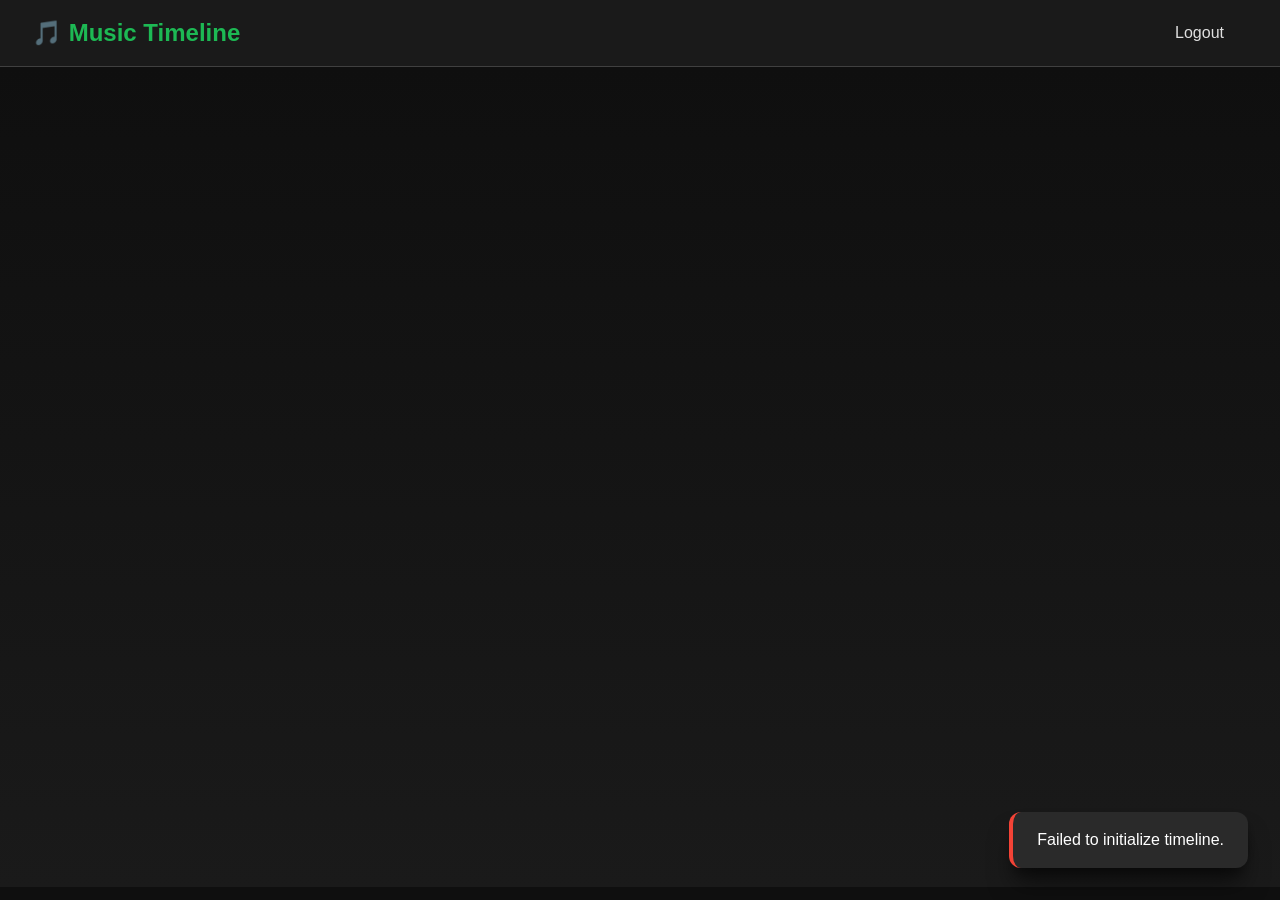
==== timeline.html @ 718a0abc "first commit" ====
<!DOCTYPE html>
<html lang="en">
<head>
  <meta charset="UTF-8">
  <meta name="viewport" content="width=device-width, initial-scale=1.0">
  <title>Music Timeline</title>

  <!-- Stylesheets -->
  <link rel="stylesheet" href="css/variables.css">
  <link rel="stylesheet" href="css/main.css">
  <link rel="stylesheet" href="css/timeline.css">

  <!-- Firebase SDK -->
  <script src="https://www.gstatic.com/firebasejs/9.22.0/firebase-app-compat.js"></script>
  <script src="https://www.gstatic.com/firebasejs/9.22.0/firebase-auth-compat.js"></script>
  <script src="https://www.gstatic.com/firebasejs/9.22.0/firebase-firestore-compat.js"></script>
</head>
<body>

  <!-- Header -->
  <header class="header">
    <h1 class="header-title">🎵 Music Timeline</h1>

    <div class="header-actions">
      <!-- Add Album Button (hidden for guests) -->
      <a href="admin.html" id="addAlbumButton" class="btn btn-primary write-control" style="display: none;">
        + Add Album
      </a>

      <!-- User Info (hidden for guests) -->
      <div id="userInfo" class="user-info" style="display: none;">
        <span>👤 <span id="userName"></span></span>
      </div>

      <!-- Logout Button -->
      <button id="logoutButton" class="btn btn-ghost">
        Logout
      </button>
    </div>
  </header>

  <!-- Guest Mode Banner -->
  <div id="guestBanner" class="guest-banner hidden">
    <p>👁️ You're in <strong>read-only mode</strong>. Log in to add albums and comments.</p>
  </div>

  <!-- Timeline Container -->
  <div class="timeline-wrapper">
    <div class="timeline-container" id="timelineContainer">
      <!-- Timeline Canvas (dynamically generated) -->
      <div class="timeline-canvas" id="timelineCanvas">
        <!-- Year markers and album markers will be added here by JavaScript -->
      </div>
    </div>

    <!-- Timeline Controls -->
    <div class="timeline-controls">
      <button class="timeline-control-btn" id="jumpToTodayBtn" title="Jump to current date">
        📍 Today
      </button>
      <button class="timeline-control-btn" id="zoomOutBtn" title="Show more years (coming soon)" disabled>
        🔍 Zoom
      </button>
    </div>
  </div>

  <!-- Loading State -->
  <div id="loadingState" class="loading-overlay">
    <div class="spinner"></div>
    <p>Loading timeline...</p>
  </div>

  <!-- Empty State (shown when no albums) -->
  <div id="emptyState" class="empty-state hidden">
    <div class="empty-state-icon">🎵</div>
    <h2>No albums yet</h2>
    <p>Start building your musical journey by adding your first album!</p>
    <a href="admin.html" class="btn btn-primary write-control">+ Add Your First Album</a>
  </div>

  <!-- Album Hover Preview (tooltip) -->
  <div id="albumPreview" class="album-preview hidden">
    <img id="previewImage" src="" alt="">
    <div class="preview-info">
      <h3 id="previewTitle"></h3>
      <p id="previewDate"></p>
    </div>
  </div>

  <!-- Scripts -->
  <script src="js/firebase-config.js"></script>
  <script src="js/utils.js"></script>
  <script src="js/auth.js"></script>
  <script src="js/timeline.js"></script>

</body>
</html>
---- css/variables.css ----
/* Design Tokens - Music Timeline Dark Theme */

:root {
  /* Colors - Dark Theme */
  --color-bg-primary: #0f0f0f;
  --color-bg-secondary: #1a1a1a;
  --color-surface: #252525;
  --color-surface-elevated: #2a2a2a;
  --color-surface-hover: #333333;

  --color-text-primary: #ffffff;
  --color-text-secondary: #e0e0e0;
  --color-text-muted: #a0a0a0;
  --color-text-disabled: #666666;

  --color-accent-primary: #1db954;      /* Spotify green */
  --color-accent-secondary: #1ed760;
  --color-accent-hover: #1fdf64;

  --color-timeline-axis: #404040;
  --color-timeline-marker: #808080;
  --color-album-marker: #1db954;
  --color-album-marker-hover: #1fdf64;

  --color-error: #f44336;
  --color-success: #1db954;
  --color-warning: #ff9800;
  --color-info: #2196f3;

  /* Spacing - 8px base grid */
  --space-xs: 4px;
  --space-sm: 8px;
  --space-md: 16px;
  --space-lg: 24px;
  --space-xl: 32px;
  --space-2xl: 48px;
  --space-3xl: 64px;

  /* Typography */
  --font-family-primary: -apple-system, BlinkMacSystemFont, "Segoe UI", Roboto,
                         "Helvetica Neue", Arial, sans-serif;
  --font-family-display: "Poppins", var(--font-family-primary);

  --font-size-xs: 12px;
  --font-size-sm: 14px;
  --font-size-base: 16px;
  --font-size-lg: 18px;
  --font-size-xl: 24px;
  --font-size-2xl: 32px;
  --font-size-3xl: 48px;

  --font-weight-normal: 400;
  --font-weight-medium: 500;
  --font-weight-semibold: 600;
  --font-weight-bold: 700;

  --line-height-tight: 1.2;
  --line-height-normal: 1.5;
  --line-height-relaxed: 1.75;

  /* Border Radius */
  --radius-sm: 4px;
  --radius-md: 8px;
  --radius-lg: 12px;
  --radius-xl: 16px;
  --radius-full: 9999px;

  /* Shadows */
  --shadow-sm: 0 1px 2px 0 rgba(0, 0, 0, 0.5);
  --shadow-md: 0 4px 6px -1px rgba(0, 0, 0, 0.5),
               0 2px 4px -1px rgba(0, 0, 0, 0.3);
  --shadow-lg: 0 10px 15px -3px rgba(0, 0, 0, 0.5),
               0 4px 6px -2px rgba(0, 0, 0, 0.3);
  --shadow-xl: 0 20px 25px -5px rgba(0, 0, 0, 0.5),
               0 10px 10px -5px rgba(0, 0, 0, 0.3);

  /* Transitions */
  --transition-fast: 150ms ease-in-out;
  --transition-base: 250ms ease-in-out;
  --transition-slow: 350ms ease-in-out;

  /* Z-index layers */
  --z-base: 1;
  --z-dropdown: 100;
  --z-sticky: 200;
  --z-overlay: 300;
  --z-modal: 400;
  --z-toast: 500;

  /* Timeline specific */
  --timeline-year-width: 1200px;
  --timeline-month-width: 100px;
  --timeline-height: 600px;
  --timeline-axis-height: 80px;
  --album-marker-size: 48px;
  --album-marker-size-hover: 64px;

  /* Album card */
  --album-cover-size: 300px;
  --album-cover-size-sm: 200px;
  --album-cover-size-xs: 100px;

  /* Rating stars */
  --star-size: 24px;
  --star-color: #ffd700;
  --star-color-empty: #404040;
}

/* Optional: Light theme (for future implementation) */
[data-theme="light"] {
  --color-bg-primary: #ffffff;
  --color-bg-secondary: #f5f5f5;
  --color-surface: #ffffff;
  --color-surface-elevated: #fafafa;
  --color-surface-hover: #f0f0f0;

  --color-text-primary: #000000;
  --color-text-secondary: #1a1a1a;
  --color-text-muted: #666666;
  --color-text-disabled: #a0a0a0;

  --color-timeline-axis: #e0e0e0;
  --color-timeline-marker: #808080;

  --shadow-sm: 0 1px 2px 0 rgba(0, 0, 0, 0.05);
  --shadow-md: 0 4px 6px -1px rgba(0, 0, 0, 0.1),
               0 2px 4px -1px rgba(0, 0, 0, 0.06);
  --shadow-lg: 0 10px 15px -3px rgba(0, 0, 0, 0.1),
               0 4px 6px -2px rgba(0, 0, 0, 0.05);
  --shadow-xl: 0 20px 25px -5px rgba(0, 0, 0, 0.1),
               0 10px 10px -5px rgba(0, 0, 0, 0.04);
}
---- css/main.css ----
/* Global Styles & Reset */

* {
  margin: 0;
  padding: 0;
  box-sizing: border-box;
}

html {
  font-size: 16px;
  -webkit-font-smoothing: antialiased;
  -moz-osx-font-smoothing: grayscale;
}

body {
  font-family: var(--font-family-primary);
  font-size: var(--font-size-base);
  line-height: var(--line-height-normal);
  color: var(--color-text-primary);
  background-color: var(--color-bg-primary);
  overflow-x: hidden;
}

/* Typography */
h1, h2, h3, h4, h5, h6 {
  font-weight: var(--font-weight-semibold);
  line-height: var(--line-height-tight);
  margin-bottom: var(--space-md);
}

h1 { font-size: var(--font-size-3xl); }
h2 { font-size: var(--font-size-2xl); }
h3 { font-size: var(--font-size-xl); }
h4 { font-size: var(--font-size-lg); }
h5 { font-size: var(--font-size-base); }
h6 { font-size: var(--font-size-sm); }

p {
  margin-bottom: var(--space-md);
}

a {
  color: var(--color-accent-primary);
  text-decoration: none;
  transition: color var(--transition-fast);
}

a:hover {
  color: var(--color-accent-hover);
}

/* Buttons */
button, .btn {
  font-family: var(--font-family-primary);
  font-size: var(--font-size-base);
  font-weight: var(--font-weight-medium);
  padding: var(--space-sm) var(--space-lg);
  border: none;
  border-radius: var(--radius-md);
  cursor: pointer;
  transition: all var(--transition-fast);
  display: inline-flex;
  align-items: center;
  justify-content: center;
  gap: var(--space-sm);
}

.btn-primary {
  background-color: var(--color-accent-primary);
  color: var(--color-text-primary);
}

.btn-primary:hover {
  background-color: var(--color-accent-hover);
  transform: translateY(-1px);
  box-shadow: var(--shadow-md);
}

.btn-primary:active {
  transform: translateY(0);
}

.btn-secondary {
  background-color: var(--color-surface);
  color: var(--color-text-primary);
  border: 1px solid var(--color-timeline-axis);
}

.btn-secondary:hover {
  background-color: var(--color-surface-hover);
}

.btn-ghost {
  background-color: transparent;
  color: var(--color-text-secondary);
}

.btn-ghost:hover {
  background-color: var(--color-surface);
}

.btn-danger {
  background-color: var(--color-error);
  color: var(--color-text-primary);
}

.btn-danger:hover {
  background-color: #d32f2f;
}

button:disabled, .btn:disabled {
  opacity: 0.5;
  cursor: not-allowed;
  transform: none;
}

/* Inputs */
input, textarea, select {
  font-family: var(--font-family-primary);
  font-size: var(--font-size-base);
  padding: var(--space-sm) var(--space-md);
  background-color: var(--color-surface);
  color: var(--color-text-primary);
  border: 1px solid var(--color-timeline-axis);
  border-radius: var(--radius-md);
  transition: all var(--transition-fast);
  width: 100%;
}

input:focus, textarea:focus, select:focus {
  outline: none;
  border-color: var(--color-accent-primary);
  box-shadow: 0 0 0 3px rgba(29, 185, 84, 0.1);
}

input::placeholder, textarea::placeholder {
  color: var(--color-text-disabled);
}

textarea {
  resize: vertical;
  min-height: 100px;
}

/* Form Groups */
.form-group {
  margin-bottom: var(--space-lg);
}

.form-label {
  display: block;
  font-size: var(--font-size-sm);
  font-weight: var(--font-weight-medium);
  color: var(--color-text-secondary);
  margin-bottom: var(--space-xs);
}

.form-error {
  font-size: var(--font-size-sm);
  color: var(--color-error);
  margin-top: var(--space-xs);
}

/* Cards */
.card {
  background-color: var(--color-surface);
  border-radius: var(--radius-lg);
  padding: var(--space-lg);
  box-shadow: var(--shadow-md);
}

.card-elevated {
  background-color: var(--color-surface-elevated);
  box-shadow: var(--shadow-lg);
}

/* Header */
.header {
  background-color: var(--color-bg-secondary);
  padding: var(--space-md) var(--space-xl);
  display: flex;
  justify-content: space-between;
  align-items: center;
  border-bottom: 1px solid var(--color-timeline-axis);
  position: sticky;
  top: 0;
  z-index: var(--z-sticky);
}

.header-title {
  font-size: var(--font-size-xl);
  font-weight: var(--font-weight-bold);
  color: var(--color-accent-primary);
  margin: 0;
}

.header-actions {
  display: flex;
  align-items: center;
  gap: var(--space-md);
}

.user-info {
  display: flex;
  align-items: center;
  gap: var(--space-sm);
  font-size: var(--font-size-sm);
  color: var(--color-text-secondary);
}

/* Loading Spinner */
.spinner {
  width: 40px;
  height: 40px;
  border: 4px solid var(--color-surface);
  border-top-color: var(--color-accent-primary);
  border-radius: 50%;
  animation: spin 0.8s linear infinite;
}

@keyframes spin {
  to { transform: rotate(360deg); }
}

.loading-container {
  display: flex;
  justify-content: center;
  align-items: center;
  min-height: 200px;
}

/* Toast Notifications */
.toast {
  position: fixed;
  bottom: var(--space-xl);
  right: var(--space-xl);
  background-color: var(--color-surface-elevated);
  color: var(--color-text-primary);
  padding: var(--space-md) var(--space-lg);
  border-radius: var(--radius-lg);
  box-shadow: var(--shadow-xl);
  z-index: var(--z-toast);
  animation: slideIn 0.3s ease-out;
  max-width: 400px;
}

.toast.success {
  border-left: 4px solid var(--color-success);
}

.toast.error {
  border-left: 4px solid var(--color-error);
}

.toast.info {
  border-left: 4px solid var(--color-info);
}

@keyframes slideIn {
  from {
    transform: translateX(400px);
    opacity: 0;
  }
  to {
    transform: translateX(0);
    opacity: 1;
  }
}

/* Modal */
.modal-overlay {
  position: fixed;
  top: 0;
  left: 0;
  right: 0;
  bottom: 0;
  background-color: rgba(0, 0, 0, 0.8);
  display: flex;
  justify-content: center;
  align-items: center;
  z-index: var(--z-modal);
  animation: fadeIn 0.2s ease-out;
}

.modal {
  background-color: var(--color-surface-elevated);
  border-radius: var(--radius-xl);
  padding: var(--space-xl);
  max-width: 600px;
  width: 90%;
  max-height: 90vh;
  overflow-y: auto;
  box-shadow: var(--shadow-xl);
  animation: slideUp 0.3s ease-out;
}

@keyframes fadeIn {
  from { opacity: 0; }
  to { opacity: 1; }
}

@keyframes slideUp {
  from {
    transform: translateY(50px);
    opacity: 0;
  }
  to {
    transform: translateY(0);
    opacity: 1;
  }
}

.modal-header {
  display: flex;
  justify-content: space-between;
  align-items: center;
  margin-bottom: var(--space-lg);
}

.modal-close {
  background: none;
  border: none;
  color: var(--color-text-muted);
  font-size: var(--font-size-xl);
  cursor: pointer;
  padding: 0;
  width: 32px;
  height: 32px;
  display: flex;
  align-items: center;
  justify-content: center;
  border-radius: var(--radius-md);
}

.modal-close:hover {
  background-color: var(--color-surface-hover);
  color: var(--color-text-primary);
}

/* Utility Classes */
.text-center { text-align: center; }
.text-muted { color: var(--color-text-muted); }
.text-error { color: var(--color-error); }
.text-success { color: var(--color-success); }

.mb-sm { margin-bottom: var(--space-sm); }
.mb-md { margin-bottom: var(--space-md); }
.mb-lg { margin-bottom: var(--space-lg); }
.mb-xl { margin-bottom: var(--space-xl); }

.mt-sm { margin-top: var(--space-sm); }
.mt-md { margin-top: var(--space-md); }
.mt-lg { margin-top: var(--space-lg); }
.mt-xl { margin-top: var(--space-xl); }

.hidden { display: none; }
.flex { display: flex; }
.flex-center {
  display: flex;
  justify-content: center;
  align-items: center;
}

/* Scrollbar Styling (for webkit browsers) */
::-webkit-scrollbar {
  width: 12px;
  height: 12px;
}

::-webkit-scrollbar-track {
  background: var(--color-bg-secondary);
}

::-webkit-scrollbar-thumb {
  background: var(--color-timeline-axis);
  border-radius: var(--radius-md);
}

::-webkit-scrollbar-thumb:hover {
  background: var(--color-timeline-marker);
}

/* Responsive */
@media (max-width: 768px) {
  html {
    font-size: 14px;
  }

  .header {
    padding: var(--space-sm) var(--space-md);
  }

  .header-title {
    font-size: var(--font-size-lg);
  }

  .toast {
    bottom: var(--space-md);
    right: var(--space-md);
    left: var(--space-md);
  }
}
---- css/timeline.css ----
/* Timeline Page Styles */

body {
  overflow: hidden;
}

.timeline-wrapper {
  height: calc(100vh - 80px); /* Full height minus header */
  position: relative;
  background: linear-gradient(180deg, var(--color-bg-primary) 0%, var(--color-bg-secondary) 100%);
}

/* Guest Banner */
.guest-banner {
  background-color: var(--color-surface);
  border-bottom: 2px solid var(--color-accent-primary);
  padding: var(--space-md) var(--space-xl);
  text-align: center;
  font-size: var(--font-size-sm);
  color: var(--color-text-secondary);
}

.guest-banner strong {
  color: var(--color-accent-primary);
}

/* Timeline Container */
.timeline-container {
  width: 100%;
  height: 100%;
  overflow-x: auto;
  overflow-y: hidden;
  position: relative;
  cursor: grab;
}

.timeline-container:active {
  cursor: grabbing;
}

.timeline-container::-webkit-scrollbar {
  height: 8px;
}

/* Timeline Canvas */
.timeline-canvas {
  position: relative;
  height: 100%;
  min-width: max-content;
  padding: var(--space-3xl) var(--space-xl);
}

/* Timeline Axis */
.timeline-axis {
  position: absolute;
  top: 50%;
  left: 0;
  right: 0;
  height: 2px;
  background-color: var(--color-timeline-axis);
  transform: translateY(-50%);
  pointer-events: none;
}

/* Year Markers */
.year-marker {
  position: absolute;
  top: 50%;
  transform: translateY(-50%);
  display: flex;
  flex-direction: column;
  align-items: center;
  pointer-events: none;
}

.year-marker-line {
  width: 2px;
  height: 60px;
  background-color: var(--color-timeline-marker);
  margin-bottom: var(--space-sm);
}

.year-marker-label {
  font-size: var(--font-size-lg);
  font-weight: var(--font-weight-bold);
  color: var(--color-text-secondary);
  text-shadow: 0 2px 4px rgba(0, 0, 0, 0.5);
}

/* Month Markers (subtle) */
.month-marker {
  position: absolute;
  top: 50%;
  transform: translateY(-50%);
  width: 1px;
  height: 20px;
  background-color: rgba(128, 128, 128, 0.3);
  pointer-events: none;
}

/* Album Markers */
.album-marker {
  position: absolute;
  top: 50%;
  width: var(--album-marker-size);
  height: var(--album-marker-size);
  border-radius: 50%;
  background-color: var(--color-surface-elevated);
  border: 3px solid var(--color-album-marker);
  cursor: pointer;
  transition: all var(--transition-base);
  display: flex;
  align-items: center;
  justify-content: center;
  overflow: hidden;
  box-shadow: var(--shadow-md);
  transform: translate(-50%, -50%);
}

.album-marker:hover {
  width: var(--album-marker-size-hover);
  height: var(--album-marker-size-hover);
  border-color: var(--color-album-marker-hover);
  box-shadow: var(--shadow-xl);
  z-index: 10;
}

.album-marker img {
  width: 100%;
  height: 100%;
  object-fit: cover;
}

.album-marker.no-image {
  background: linear-gradient(135deg, var(--color-accent-primary) 0%, var(--color-accent-secondary) 100%);
  font-size: var(--font-size-xl);
}

/* Multiple Albums Indicator */
.album-marker-group {
  position: absolute;
  top: 50%;
  transform: translate(-50%, -50%);
}

.album-count-badge {
  position: absolute;
  top: -8px;
  right: -8px;
  background-color: var(--color-error);
  color: white;
  border-radius: var(--radius-full);
  width: 24px;
  height: 24px;
  display: flex;
  align-items: center;
  justify-content: center;
  font-size: var(--font-size-xs);
  font-weight: var(--font-weight-bold);
  border: 2px solid var(--color-bg-primary);
  z-index: 11;
}

/* Stacked albums (when multiple at same date) */
.album-marker-group:hover .album-marker {
  transform: translate(-50%, -50%);
}

.album-marker-group .album-marker:nth-child(2) {
  margin-top: 10px;
}

.album-marker-group .album-marker:nth-child(3) {
  margin-top: 20px;
}

.album-marker-group .album-marker:nth-child(4) {
  margin-top: 30px;
}

.album-marker-group:hover .album-marker:nth-child(2) {
  margin-top: 60px;
}

.album-marker-group:hover .album-marker:nth-child(3) {
  margin-top: 120px;
}

.album-marker-group:hover .album-marker:nth-child(4) {
  margin-top: 180px;
}

/* Album Preview Tooltip */
.album-preview {
  position: fixed;
  background-color: var(--color-surface-elevated);
  border-radius: var(--radius-lg);
  padding: var(--space-md);
  box-shadow: var(--shadow-xl);
  z-index: var(--z-modal);
  pointer-events: none;
  max-width: 250px;
  border: 1px solid var(--color-timeline-axis);
}

.album-preview img {
  width: 100%;
  height: 200px;
  object-fit: cover;
  border-radius: var(--radius-md);
  margin-bottom: var(--space-sm);
}

.preview-info h3 {
  font-size: var(--font-size-base);
  margin-bottom: var(--space-xs);
  color: var(--color-text-primary);
}

.preview-info p {
  font-size: var(--font-size-sm);
  color: var(--color-text-muted);
  margin: 0;
}

/* Timeline Controls */
.timeline-controls {
  position: absolute;
  bottom: var(--space-xl);
  right: var(--space-xl);
  display: flex;
  gap: var(--space-sm);
  z-index: var(--z-sticky);
}

.timeline-control-btn {
  background-color: var(--color-surface-elevated);
  border: 1px solid var(--color-timeline-axis);
  color: var(--color-text-primary);
  padding: var(--space-sm) var(--space-md);
  border-radius: var(--radius-md);
  cursor: pointer;
  font-size: var(--font-size-sm);
  transition: all var(--transition-fast);
  box-shadow: var(--shadow-md);
}

.timeline-control-btn:hover:not(:disabled) {
  background-color: var(--color-surface-hover);
  transform: translateY(-2px);
  box-shadow: var(--shadow-lg);
}

.timeline-control-btn:disabled {
  opacity: 0.5;
  cursor: not-allowed;
}

/* Loading Overlay */
.loading-overlay {
  position: fixed;
  top: 0;
  left: 0;
  right: 0;
  bottom: 0;
  background-color: var(--color-bg-primary);
  display: flex;
  flex-direction: column;
  justify-content: center;
  align-items: center;
  z-index: var(--z-overlay);
  gap: var(--space-lg);
}

.loading-overlay p {
  color: var(--color-text-muted);
  font-size: var(--font-size-lg);
}

/* Empty State */
.empty-state {
  position: fixed;
  top: 50%;
  left: 50%;
  transform: translate(-50%, -50%);
  text-align: center;
  z-index: var(--z-base);
}

.empty-state-icon {
  font-size: 80px;
  margin-bottom: var(--space-lg);
  opacity: 0.5;
}

.empty-state h2 {
  color: var(--color-text-primary);
  margin-bottom: var(--space-md);
}

.empty-state p {
  color: var(--color-text-muted);
  margin-bottom: var(--space-xl);
}

/* Album Type Badge */
.album-type-badge {
  position: absolute;
  bottom: -4px;
  right: -4px;
  background-color: var(--color-bg-primary);
  border: 2px solid var(--color-album-marker);
  border-radius: var(--radius-full);
  padding: 2px 6px;
  font-size: 10px;
  font-weight: var(--font-weight-bold);
  color: var(--color-accent-primary);
  text-transform: uppercase;
  z-index: 2;
}

/* Responsive */
@media (max-width: 768px) {
  .timeline-wrapper {
    height: calc(100vh - 60px);
  }

  .timeline-canvas {
    padding: var(--space-lg) var(--space-sm);
  }

  .timeline-controls {
    bottom: var(--space-md);
    right: var(--space-md);
  }

  .timeline-control-btn {
    font-size: var(--font-size-xs);
    padding: var(--space-xs) var(--space-sm);
  }

  .album-preview {
    max-width: 200px;
  }

  .album-preview img {
    height: 150px;
  }

  :root {
    --album-marker-size: 40px;
    --album-marker-size-hover: 56px;
  }
}
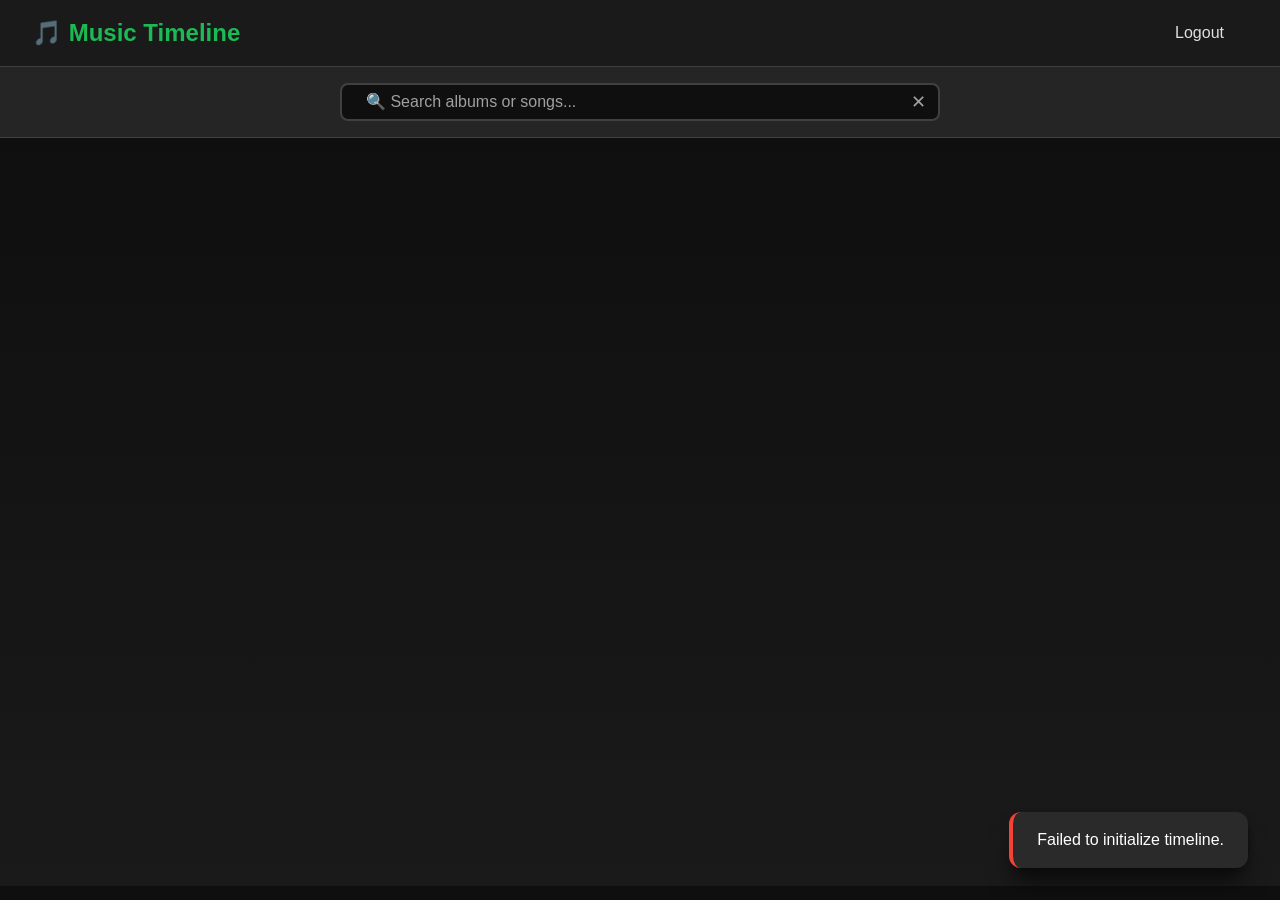
==== commit 470cc978: "updates" ====
--- a/timeline.html
+++ b/timeline.html
@@ -24,7 +24,7 @@
     <div class="header-actions">
       <!-- Add Album Button (hidden for guests) -->
       <a href="admin.html" id="addAlbumButton" class="btn btn-primary write-control" style="display: none;">
-        + Add Album
+        + Add Album/Song
       </a>
 
       <!-- User Info (hidden for guests) -->
@@ -44,6 +44,30 @@
     <p>👁️ You're in <strong>read-only mode</strong>. Log in to add albums and comments.</p>
   </div>
 
+  <!-- Search Bar -->
+  <div class="search-container">
+    <div class="search-wrapper">
+      <input
+        type="text"
+        id="searchInput"
+        class="search-input"
+        placeholder="🔍 Search albums or songs..."
+        autocomplete="off"
+      >
+      <button id="clearSearchBtn" class="clear-search-btn hidden" title="Clear search">✕</button>
+
+      <!-- Search Results Dropdown -->
+      <div id="searchResults" class="search-results hidden">
+        <div id="searchResultsList" class="search-results-list">
+          <!-- Results will be populated here by JavaScript -->
+        </div>
+        <div id="noResults" class="no-results hidden">
+          No albums or songs found
+        </div>
+      </div>
+    </div>
+  </div>
+
   <!-- Timeline Container -->
   <div class="timeline-wrapper">
     <div class="timeline-container" id="timelineContainer">
@@ -58,8 +82,8 @@
       <button class="timeline-control-btn" id="jumpToTodayBtn" title="Jump to current date">
         📍 Today
       </button>
-      <button class="timeline-control-btn" id="zoomOutBtn" title="Show more years (coming soon)" disabled>
-        🔍 Zoom
+      <button class="timeline-control-btn" id="zoomOutBtn" title="Change zoom level">
+        🔍 <span id="zoomLabel">1x</span>
       </button>
     </div>
   </div>
--- a/css/timeline.css
+++ b/css/timeline.css
@@ -5,7 +5,7 @@
 }
 
 .timeline-wrapper {
-  height: calc(100vh - 80px); /* Full height minus header */
+  height: calc(100vh - 80px - 72px); /* Full height minus header and search bar */
   position: relative;
   background: linear-gradient(180deg, var(--color-bg-primary) 0%, var(--color-bg-secondary) 100%);
 }
@@ -24,6 +24,193 @@
   color: var(--color-accent-primary);
 }
 
+/* Search Container */
+.search-container {
+  background-color: var(--color-surface);
+  border-bottom: 1px solid var(--color-timeline-axis);
+  padding: var(--space-md) var(--space-xl);
+  display: flex;
+  justify-content: center;
+  align-items: flex-start;
+  position: relative;
+  z-index: 100;
+}
+
+.search-wrapper {
+  width: 100%;
+  max-width: 600px;
+  position: relative;
+}
+
+.search-input {
+  width: 100%;
+  padding: var(--space-sm) var(--space-lg);
+  padding-right: 40px; /* Space for clear button */
+  background-color: var(--color-bg-primary);
+  border: 2px solid var(--color-timeline-axis);
+  border-radius: var(--radius-md);
+  color: var(--color-text-primary);
+  font-size: var(--font-size-base);
+  transition: all var(--transition-fast);
+}
+
+.search-input:focus {
+  outline: none;
+  border-color: var(--color-accent-primary);
+  box-shadow: 0 0 0 3px rgba(var(--color-accent-primary-rgb), 0.1);
+}
+
+.search-input::placeholder {
+  color: var(--color-text-muted);
+}
+
+.clear-search-btn {
+  position: absolute;
+  right: var(--space-sm);
+  top: 50%;
+  transform: translateY(-50%);
+  background: none;
+  border: none;
+  color: var(--color-text-muted);
+  font-size: var(--font-size-lg);
+  cursor: pointer;
+  padding: var(--space-xs);
+  transition: all var(--transition-fast);
+  display: flex;
+  align-items: center;
+  justify-content: center;
+  width: 28px;
+  height: 28px;
+  border-radius: var(--radius-full);
+  z-index: 10;
+}
+
+.clear-search-btn:hover {
+  background-color: var(--color-surface-hover);
+  color: var(--color-text-primary);
+}
+
+/* Search Results Dropdown */
+.search-results {
+  position: absolute;
+  top: calc(100% + 4px);
+  left: 0;
+  right: 0;
+  background-color: var(--color-surface-elevated);
+  border: 1px solid var(--color-timeline-axis);
+  border-radius: var(--radius-md);
+  box-shadow: var(--shadow-xl);
+  max-height: 400px;
+  overflow-y: auto;
+  z-index: 1000;
+}
+
+.search-results-list {
+  padding: var(--space-xs) 0;
+}
+
+.search-result-item {
+  display: flex;
+  align-items: center;
+  gap: var(--space-md);
+  padding: var(--space-sm) var(--space-md);
+  cursor: pointer;
+  transition: all var(--transition-fast);
+  border-bottom: 1px solid rgba(128, 128, 128, 0.1);
+}
+
+.search-result-item:last-child {
+  border-bottom: none;
+}
+
+.search-result-item:hover {
+  background-color: var(--color-surface-hover);
+}
+
+.search-result-item:active {
+  background-color: var(--color-accent-primary);
+  color: white;
+}
+
+.search-result-image {
+  width: 48px;
+  height: 48px;
+  border-radius: var(--radius-sm);
+  object-fit: cover;
+  flex-shrink: 0;
+  border: 2px solid var(--color-timeline-axis);
+}
+
+.search-result-image.no-image {
+  background: linear-gradient(135deg, var(--color-accent-primary) 0%, var(--color-accent-secondary) 100%);
+  display: flex;
+  align-items: center;
+  justify-content: center;
+  font-size: var(--font-size-xl);
+}
+
+.search-result-info {
+  flex: 1;
+  min-width: 0; /* Allow text truncation */
+}
+
+.search-result-title {
+  font-weight: var(--font-weight-semibold);
+  color: var(--color-text-primary);
+  margin-bottom: 2px;
+  white-space: nowrap;
+  overflow: hidden;
+  text-overflow: ellipsis;
+}
+
+.search-result-item:hover .search-result-title {
+  color: var(--color-accent-primary);
+}
+
+.search-result-meta {
+  font-size: var(--font-size-sm);
+  color: var(--color-text-muted);
+  display: flex;
+  align-items: center;
+  gap: var(--space-sm);
+}
+
+.search-result-badge {
+  background-color: var(--color-bg-primary);
+  padding: 2px 8px;
+  border-radius: var(--radius-sm);
+  font-size: var(--font-size-xs);
+  font-weight: var(--font-weight-semibold);
+  text-transform: uppercase;
+  color: var(--color-accent-primary);
+}
+
+.no-results {
+  padding: var(--space-lg);
+  text-align: center;
+  color: var(--color-text-muted);
+  font-size: var(--font-size-sm);
+}
+
+/* Scrollbar for search results */
+.search-results::-webkit-scrollbar {
+  width: 8px;
+}
+
+.search-results::-webkit-scrollbar-track {
+  background: var(--color-bg-primary);
+  border-radius: var(--radius-md);
+}
+
+.search-results::-webkit-scrollbar-thumb {
+  background: var(--color-timeline-axis);
+  border-radius: var(--radius-md);
+}
+
+.search-results::-webkit-scrollbar-thumb:hover {
+  background: var(--color-text-muted);
+}
+
 /* Timeline Container */
 .timeline-container {
   width: 100%;
@@ -123,6 +310,19 @@
   border-color: var(--color-album-marker-hover);
   box-shadow: var(--shadow-xl);
   z-index: 10;
+}
+
+/* Filtered (dimmed) albums */
+.album-marker.filtered-out {
+  opacity: 0.2;
+  pointer-events: none;
+  filter: grayscale(100%);
+}
+
+.album-marker-group.filtered-out {
+  opacity: 0.2;
+  pointer-events: none;
+  filter: grayscale(100%);
 }
 
 .album-marker img {
